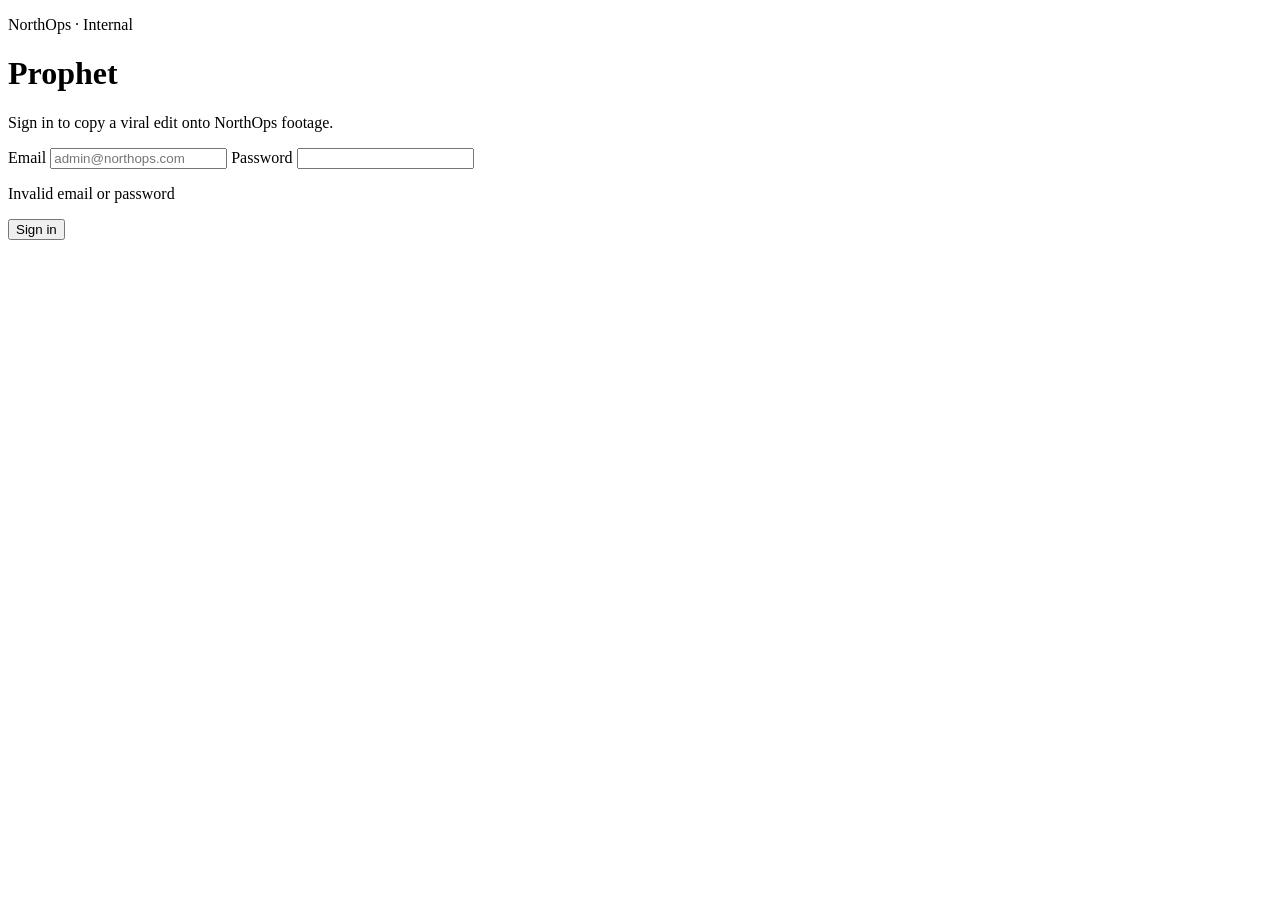
==== videocopier/static/login.html @ 94653e65 "Ship NorthOps Prophet as internal software with admin sign-in. Gate the web app behind the NorthOps " ====
<!DOCTYPE html>
<html lang="en">
  <head>
    <meta charset="UTF-8" />
    <meta name="viewport" content="width=device-width, initial-scale=1" />
    <title>Sign in · NorthOps Prophet</title>
    <link rel="stylesheet" href="/styles.css" />
  </head>
  <body class="login-body">
    <div class="bg"></div>
    <main class="login-wrap">
      <form class="login-card" id="login-form" autocomplete="on">
        <p class="eyebrow">NorthOps · Internal</p>
        <h1>Prophet</h1>
        <p class="lede">Sign in to copy a viral edit onto NorthOps footage.</p>
        <label for="email">Email</label>
        <input
          id="email"
          name="email"
          type="email"
          inputmode="email"
          autocomplete="username"
          required
          placeholder="admin@northops.com"
        />
        <label for="password">Password</label>
        <input
          id="password"
          name="password"
          type="password"
          autocomplete="current-password"
          required
        />
        <p class="login-error hidden" id="login-error">Invalid email or password</p>
        <button type="submit" id="signin">Sign in</button>
      </form>
    </main>
    <script src="/login.js"></script>
  </body>
</html>
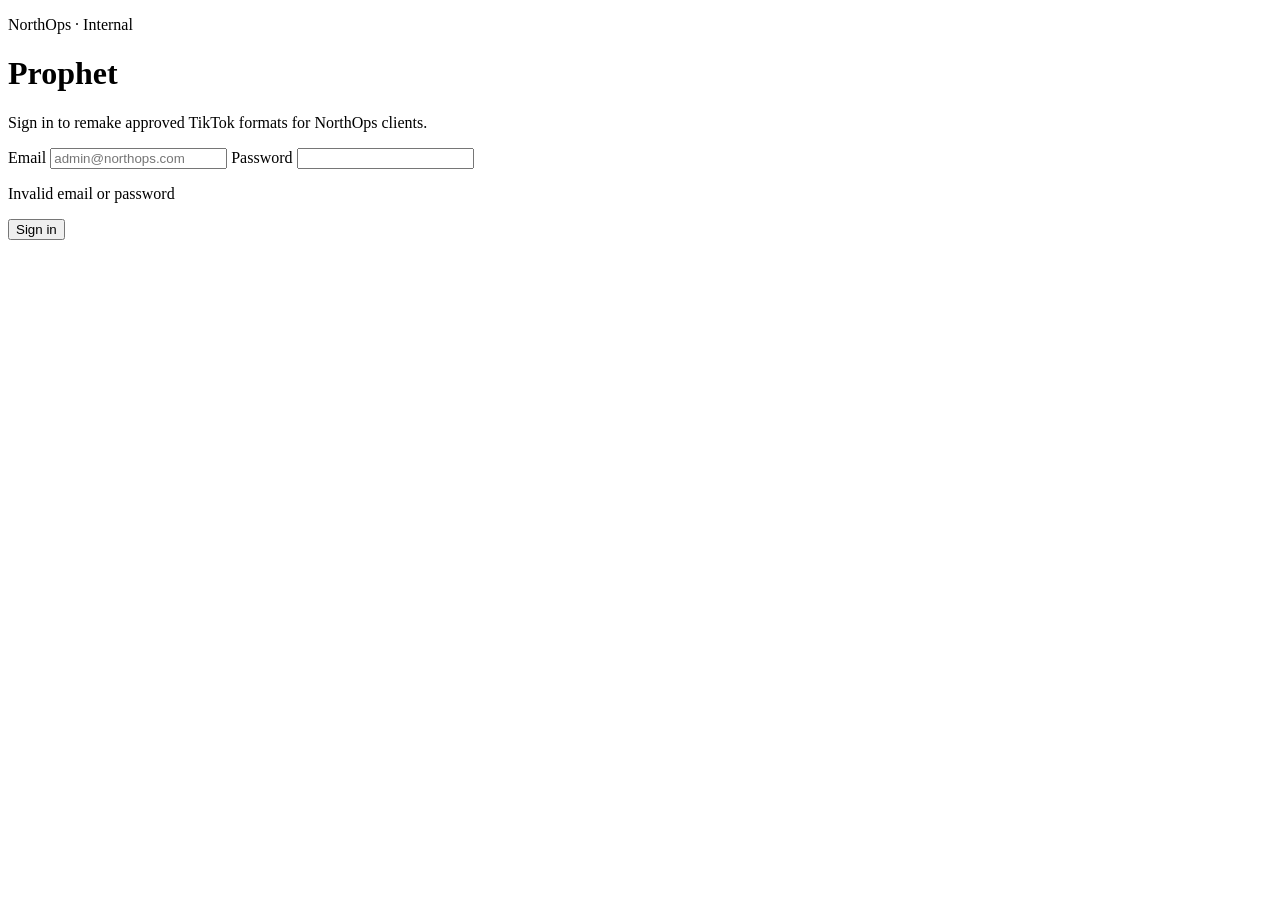
==== commit 9c4ac609: "Remake Board formats from the words on the TikTok, on the full client clip. Co-authored-by: Cursor <" ====
--- a/videocopier/static/login.html
+++ b/videocopier/static/login.html
@@ -12,7 +12,7 @@
       <form class="login-card" id="login-form" autocomplete="on">
         <p class="eyebrow">NorthOps · Internal</p>
         <h1>Prophet</h1>
-        <p class="lede">Sign in to copy a viral edit onto NorthOps footage.</p>
+        <p class="lede">Sign in to remake approved TikTok formats for NorthOps clients.</p>
         <label for="email">Email</label>
         <input
           id="email"
